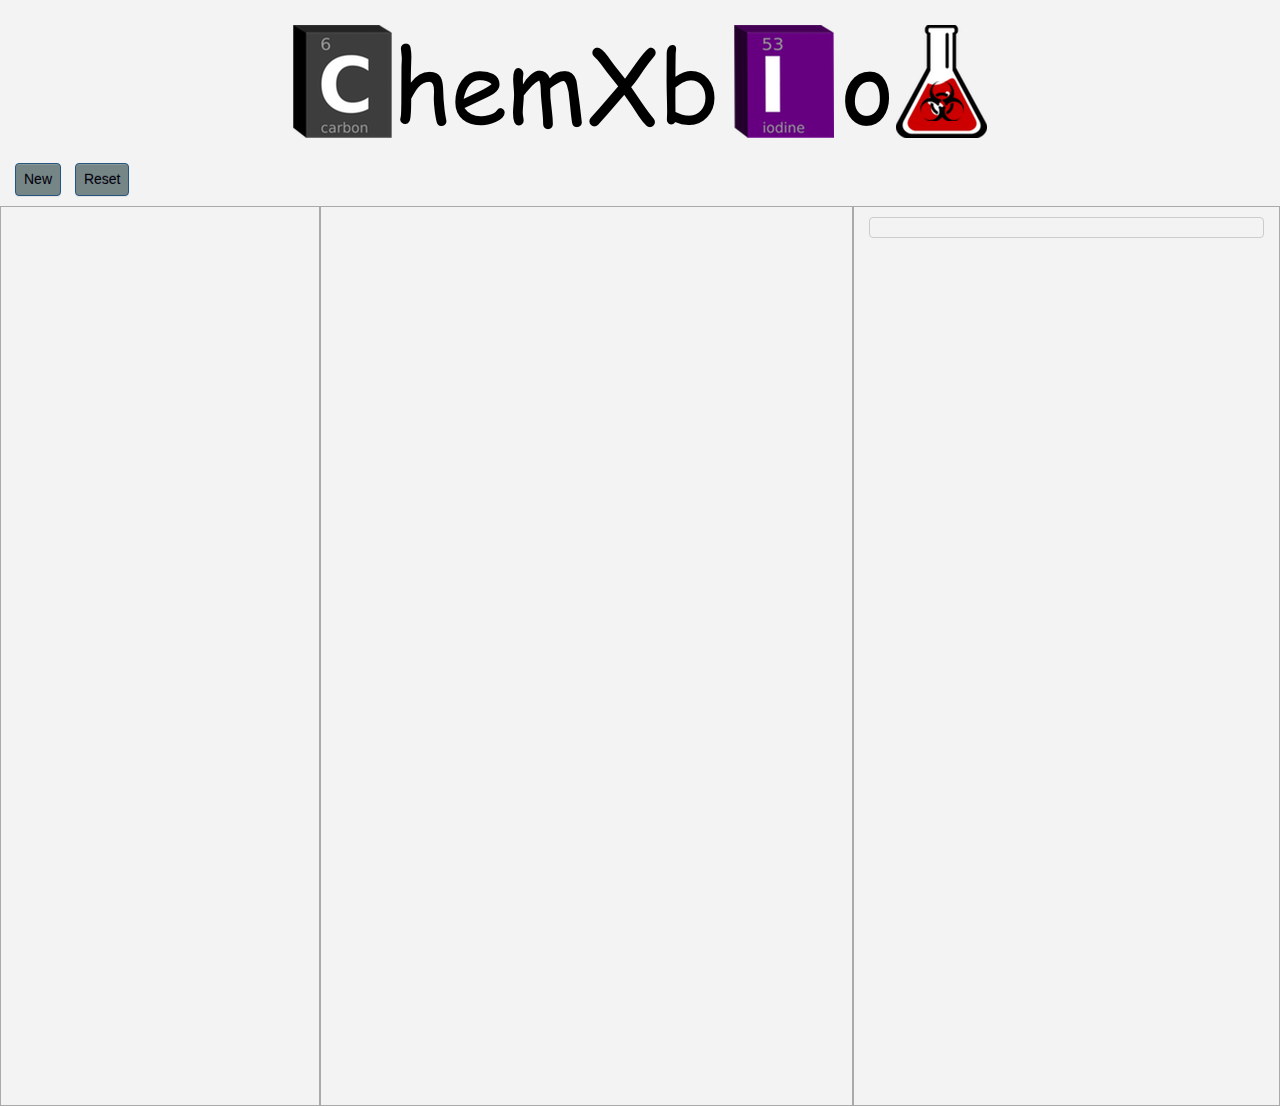
==== chemXbio.html @ 82f9c3e6 "fixed the showing of the operation menu without a vaild name entered for the experiment" ====
<!DOCTYPE html>
<html lang="en">
<head>
    <title>chemXbio</title>

    <meta charset="utf-8">
    <meta name="viewport" content="width=device-width, initial-scale=1">

    <!-- style sheets -->
    <link rel="stylesheet" type="text/css" href="css/styles.css">

    <script src="https://ajax.googleapis.com/ajax/libs/jquery/3.2.1/jquery.min.js"></script>

    <!-- chemXbio javascript files -->
    <script src="js/structure.js"></script>
    <script src="js/operationInput.js"></script>
    <script src="js/operationCreate.js"></script>
    <script src="js/helper.js"></script>
    <script src="js/jQuery.js"></script>

    <!-- hardcoded links to bootstrap -->
    <link rel="stylesheet" type="text/css" href="./bootstrap-3.3.7-dist/css/bootstrap.min.css">
    <link rel="stylesheet" type="text/css" href="./bootstrap-3.3.7-dist/css/bootstrap-theme.min.css">
    <script src ="./bootstrap-3.3.7-dist/js/bootstrap.min.js"></script>

    <!-- web links to bootstrap -->
    <!-- <script src="https://ajax.googleapis.com/ajax/libs/jquery/3.2.0/jquery.min.js"></script>
    <script src="https://maxcdn.bootstrapcdn.com/bootstrap/3.3.7/js/bootstrap.min.js"></script>
    <link rel="stylesheet" href="https://maxcdn.bootstrapcdn.com/bootstrap/3.3.7/css/bootstrap.min.css"> -->

</head>


<body>


<div class="container-fluid">

    <div class="row" id="title">
        <!-- <h1>chemXbio</h1> -->
        <img src="./images/chemXbioTitle.png" alt="chemXbio" style="width:694px;height:113px;" align="middle">
    </div>

    <div class="row">
        <div id="start" class="col-sm-12">
            <span id="newButton" style="display: inline">
                <button type="button" class="btn btn-primary" onclick="showhidetoggle('startExperiment');
                document.getElementById('whereToPrint').innerHTML = ''; ">New</button>
            </span>
            <button type="button" class="btn btn-primary" onclick="resetExperiment()">Reset</button>
            <span id="finishbutton" style="display: none">
            <button type="button" class="btn btn-primary" onclick="finish()">Finish</button>
            </span>
            <div id="substanceDisplay" class="col-sm-offset-3" style="background-color:#F3F3F3;">
                <!-- active substances populate here -->
            </div>
        </div>
    </div> <!-- end top bar -->


    <div class="row">

        <div id="col1" class="col-sm-3">

                <!-- begin start experiment form -->
                <div id='startExperiment' class="col-sm-offset-2" style="display: none">
                    <form id='startForm' onsubmit="return false">
                        <h3>Name Experiment</h3>
                        <div class="form-group">
                            <label for="experimentName">Name:</label>
                            <input type="text" id="experimentName" placeholder="Enter Name" value="">
                        </div>
                        <button type="button" class="btn btn-primary"
                                onclick="createExperiment(); update()">Start</button>
                    </form>
                </div>
                <!-- end of start experiment div -->

            <div id="operationsMenu" style="display: none">

                <h3 id="substanceHeading" onclick="toggle_visibility('substanceMenu')">Substance Menu</h3>
                <!-- <button type="button" class="btn btn-primary btn-lg btn-block" onclick="showhidetoggle('substanceMenu');
                        update()">Substance Menu</button> -->
                <div id="substanceMenu" class="opMenu" style="display: none">
                    <button type="button" class="btn btn-primary btn-block" onclick="toggle_form('substanceadd');
                            update()">Add Substances</button>
                    <button type="button" class="btn btn-primary btn-block" onclick="toggle_form('substanceremoval');
                            update()">Remove Substances</button>
                    <h4 id="substanceClose" onclick="toggle_visibility('substanceMenu'); hideDiv('substanceadd');
                        hideDiv('substanceremoval')">close</h4>
                </div>

                <h3 id="heatHeading" onclick="toggle_visibility('heatOperations')">Heat Operations</h3>
                <div id="heatOperations" class="opMenu" style="display: none">
                    <button type="button" class="btn btn-primary btn-block" onclick="toggle_form('heat_form');
                            operationInput('inputHeat')">Heat</button>
                    <button type="button" class="btn btn-primary btn-block" onclick="toggle_form('incubate_form');
                            operationInput('inputIncubate');">Incubate</button>
                    <h4 id="heatClose" onclick="toggle_visibility('heatOperations'); hideDiv('heat_form');
                        hideDiv('incubate_form')">close</h4>
                </div>


                <h3 id="mixHeading" onclick="toggle_visibility('mixOperations')">Mix Operations</h3>
                <div id="mixOperations" class="opMenu" style="display: none">
                    <button type="button" class="btn btn-primary btn-block" onclick="toggle_form('mixtureform');
                            mixInputCreate(); update();">Mix</button>
                    <h4 id="mixClose" onclick="toggle_visibility('mixOperations'); hideDiv('mixtureform')">close</h4>
                </div>

                <h3 id="outputHeading" onclick="toggle_visibility('outputOperations')">Output Operations</h3>
                <div id="outputOperations" class="opMenu" style="display: none">
                    <button type="button" class="btn btn-primary btn-block" onclick="toggle_form('save_form');
                            update()">Save</button>
                    <h4 id="outputClose" onclick="toggle_visibility('outputOperations');
                        hideDiv('save_form')">close</h4>
                </div>

                <h3 id="otherHeading" onclick="toggle_visibility('otherOperations')">Other Operations</h3>
                <div id="otherOperations" class="opMenu" style="display: none">
                    <button type="button" class="btn btn-primary btn-block" onclick="toggle_form('detect_form');
                            update()">Detect</button>
                    <button type="button" class="btn btn-primary btn-block" onclick="toggle_form('split_form');
                            update()">Split</button>
                    <button type="button" class="btn btn-primary btn-block" onclick="toggle_form('store_form');
                            update()">Store</button>
                    <h4 id="otherClose" onclick="toggle_visibility('otherOperations'); hideDiv('detect_form');
                        hideDiv('split_form'); hideDiv('store_form')">close</h4>
                </div>

                <!-- <button type="button" class="btn btn-primary btn-block" onclick="showhidetoggle('');
                        inputCreate()">Dissovle</button>
                <button type="button" class="btn btn-primary btn-block" onclick="showhidetoggle('');
                        inputCreate()">Invert</button>
                <button type="button" class="btn btn-primary btn-block" onclick="showhidetoggle('');
                        inputCreate()">Pipet</button>
                <button type="button" class="btn btn-primary btn-block" onclick="showhidetoggle('');
                        inputCreate()">Resuspend</button>
                <button type="button" class="btn btn-primary btn-block" onclick="showhidetoggle('');
                        inputCreate()">Tap</button>
                <button type="button" class="btn btn-primary btn-block" onclick="showhidetoggle('');
                        inputCreate()">Vortex</button> -->
            </div>
        </div> <!-- end col 1 -->


        <div id="col2" class="col-sm-5">

            <div id="forms">

                <!-- begin substanceadd form -->
                <div id='substanceadd' class="col-sm-offset-3 form" style="display: none">
                    <form id='subAddForm' onsubmit="return false">
                        <h3>Add Substance</h3>
                        <div class="form-group">
                            <label for="substanceName">Input:</label>
                            <input type="text" id="substanceName" placeholder="Enter substance">
                        </div>
                        <button type="button" class="btn btn-default col-sm-offset-1"
                                onclick="inputSubstance(document.getElementById('substanceName').value); addSub();
                                updateList();">Add</button>
                        <button type="button" class="btn btn-default col-sm-offset-1"
                                onclick="showhidetoggle('substanceadd')">Done</button>
                        <div id="substanceDisplay">
                            <!-- shows list of currently entered user substances -->
                        </div>
                    </form>
                </div>
                <!-- end substanceadd form -->

                <!-- begin substanceremoval form -->
                <div id="substanceremoval" class="col-sm-offset-3 form" style="display: none">
                    <form id="subRemoveForm" onsubmit="return false">
                        <h3>Remove Substance</h3><br>
                        <div class="form-group">
                        <label for="removesubstanceList">Select to Remove:</label>
                        <select id="removesubstanceList" class="substanceDrop">
                            <script>
                                substanceRemove();
                            </script>
                        </select>
                        </div>
                        <button type="button" class="btn btn-default col-sm-offset-1"
                                onclick="removeSubstance(); updateList(); toJson(experimentHolder);">Remove</button>
                        <button type="button" class="btn btn-default col-sm-offset-1"
                                onclick="toggle_form('substanceremoval'); showhidetoggle('substanceremoval')">Done</button>
                    </form>
                </div>
                <!-- end substanceremoval form -->

                <!-- Begin Detect Form -->
                <div id="detect_form" class="col-sm-offset-3 form" style="display: none">
                    <form id="detectForm" method="post">
                        <h3>Detect</h3>
                        <div class="form-group">
                            <label for="nameDetect">Name:</label>
                            <input type="text" id="nameDetect" value='' autofocus><br><br>

                            <label for="inputDetect">Select Inputs:</label>
                            <select id="inputDetect">
                                <!-- ADD Output INPUTS FOR SELECTION HERE -->
                                <script>
                                    //operationDetectInput();
                                    operationInput('inputDetect');
                                </script>
                            </select><br><br>

                            <label for="detectOutputName">Output Name:</label>
                            <input type="text" id="detectOutputName" value=''><br>

                            <label for="detectRepeat">Repeat:</label>
                            <select id="detectRepeat">
                                <option value="false">No</option>
                                <option value="true">Yes</option>
                            </select>

                            <label for="detectRepeatNum">for:</label>
                            <input type="text" id="detectRepeatNum">
                            <label for="detectRepeatNum"> times</label>
                        </div>

                        <button type="button" class="btn btn-default col-sm-offset-2"
                                onclick="createDetect()">Add</button>
                        <button type="button" class="btn btn-default col-sm-offset-1"
                                onclick="showhidetoggle('detect_form'); resetForm('detectForm')">Cancel</button>
                    </form>
                </div>
                <!-- End Detect Form -->

                <!-- Begin heat form -->
                <div id="heat_form" class="col-sm-offset-3 form" style="display: none">
                    <form id="heatForm">
                        <h3>Heat</h3>
                        <div class="form-group">
                            <label for="nameHeat">Name:</label>
                            <input type="text" id="nameHeat" autofocus><br><br>

                            <label for="inputHeat">Select Inputs:</label>
                            <select id="inputHeat">
                                <!-- ADD HEAT INPUTS FOR SELECTION HERE -->
                                <script>
                                    //operationHeatInput('inputHeat');
                                </script>
                            </select><br><br>

                            <label for="heatTemp">Enter Temp:</label>
                            <input type="text" id="heatTemp">
                            <select id="heatTempSign">
                                <script>
                                    formTemperature('heatTempSign');
                                </script>
                            </select><br>

                            <label for="heatTime">Enter Time:</label>
                            <input type="text" id="heatTime">
                            <select id="heatDuration">
                                <script>
                                    formTime('heatDuration');
                                </script>
                            </select><br>

                            <label for="heatRepeat">Repeat:</label>
                            <select id="heatRepeat">
                                <option value="false">No</option>
                                <option value="true">Yes</option>
                            </select>

                            <label for="heatRepeatNum">for:</label>
                            <input type="text" id="heatRepeatNum">
                            <label for="heatRepeatNum"> times</label>
                            <br><br>
                        </div>

                        <button type="button" class="btn btn-default col-sm-offset-2"
                                onclick="createHeat()">Add</button>
                        <button type="button" class="btn btn-default col-sm-offset-1"
                                onclick="showhidetoggle('heat_form'); resetForm('heatForm')">Cancel</button>
                    </form>
                </div>
                <!-- End heat form -->

                <!-- Begin heat form -->
                <div id="incubate_form" class="col-sm-offset-3 form" style="display: none">
                    <form id="incubateForm">
                        <h3>Incubate</h3>
                        <div class="form-group">
                            <label for="nameIncubate">Name:</label>
                            <input type="text" id="nameIncubate" autofocus><br><br>

                            <label for="inputIncubate">Select Inputs:</label>
                            <select id="inputIncubate">
                                <!-- ADD HEAT INPUTS FOR SELECTION HERE -->
                                <script>
                                    //operationHeatInput('inputIncubate');
                                </script>
                            </select><br><br>

                            <label for="incubateTemp">Enter Temp:</label>
                            <input type="text" id="incubateTemp">
                            <select id="incubateTempSign">
                                <script>
                                    formTemperature('incubateTempSign');
                                </script>
                            </select><br>

                            <label for="incubateTime">Enter Time:</label>
                            <input type="text" id="incubateTime">
                            <select id="incubateDuration">
                                <script>
                                    formTime('incubateDuration');
                                </script>
                            </select><br>

                            <label for="incubateRepeat">Repeat:</label>
                            <select id="incubateRepeat">
                                <option value="false">No</option>
                                <option value="true">Yes</option>
                            </select>

                            <label for="incubateRepeatNum">for:</label>
                            <input type="text" id="incubateRepeatNum">
                            <label for="incubateRepeatNum"> times</label>
                            <br><br>
                        </div>

                        <button type="button" class="btn btn-default col-sm-offset-2"
                                onclick="createIncubate()">Add</button>
                        <button type="button" class="btn btn-default col-sm-offset-1"
                                onclick="showhidetoggle('incubate_form'); resetForm('incubateForm')">Cancel</button>
                    </form>
                </div>
                <!-- End heat form -->

                <!-- begin mixture form -->
                <div id="mixtureform" class="col-sm-offset-3 form" style="display: none">
                    <form id="mixForm">
                        <h3>MIX</h3>
                        <div class="form-group">
                            <label for="mixName">Name:</label>
                            <input type="text" id="mixName" value='' autofocus><br><br>
                            <label for="mixInputAmount">How many inputs for mixture?</label>
                            <select id="mixInputAmount" onchange="mixInputCreate()">
                                <script>
                                    formInput();
                                </script>
                            </select><br><br>

                            <label for="mixInput">Enter Mixtures:</label>
                            <div id="mixInput" onchange="mixInputChange()">
                                <!-- container for dynamically making input fields -->
                            </div>

                            <label for="mixTemp">Enter Temp:</label>
                            <input type="text" id="mixTemp">
                            <select id="mixTempSign">
                                <script>
                                    formTemperature('mixTempSign');
                                </script>
                            </select><br>

                            <label for="mixTime">Enter Time:</label>
                            <input type="text" id="mixTime">
                            <select id="mixDuration">
                                <script>
                                    formTime('mixDuration');
                                </script>
                            </select><br>

                            <label for="mixOutputname">Output Name:</label>
                            <input type="text" id="mixOutputName" value=''><br>

                            <label for="mixRepeat">Repeat:</label>
                            <select id="mixRepeat">
                                <option value="false">No</option>
                                <option value="true">Yes</option>
                            </select>
                            <label for="mixRepeatNum">for:</label>
                            <input type="text" id="mixRepeatNum">
                            <label for="mixRepeatNum"> times</label>
                            <br>
                        </div>

                        <button type="button" class="btn btn-default col-sm-offset-2"
                                onclick="createMixture()">Add</button>
                        <button type="button" class="btn btn-default col-sm-offset-1"
                                onclick="showhidetoggle('mixtureform'); resetForm('mixForm')">Cancel</button>

                    </form>
                </div>
                <!-- end mixture form -->

                <!-- Begin Output Form -->
                <div id="save_form" class="col-sm-offset-3 form" style="display: none">
                    <form id="saveForm" method="post">
                        <h3>Save</h3>
                        <div class="form-group">
                            <label for="nameOutput">Name:</label>
                            <input type="text" id="nameSave" autofocus><br><br>
                            <label for="inputSave">Select Inputs:</label>
                            <select id="inputSave" onchange="test()">
                                <!-- ADD Output INPUTS FOR SELECTION HERE -->
                                <script>
                                    //operationOutputInput();
                                    operationInput('inputSave');
                                </script>
                            </select>
                        </div>

                        <button type="button" class="btn btn-default col-sm-offset-2"
                                onclick="createSave()">Add</button>
                        <button type="button" class="btn btn-default col-sm-offset-1"
                                onclick="showhidetoggle('save_form'); resetForm('saveForm')">Cancel</button>
                    </form>
                </div>
                <!-- End Output Form -->

                <!-- Begin Split Form -->
                <div id="split_form" class="col-sm-offset-3 form" style="display: none">
                    <form id="splitForm">
                        <h3>Split</h3>
                        <div class="form-group">
                            <label for="nameSplit">Name:</label>
                            <input type="text" id="nameSplit" value='' autofocus><br><br>

                            <label for="inputSplit">Select Input:</label>
                            <select id="inputSplit">
                                <!-- ADD Split INPUTS FOR SELECTION HERE -->
                                <script>
                                    //operationSplitInput();
                                    operationInput('inputSplit');
                                </script>
                            </select><br><br>

                            <label for="splitTime">Enter Time:</label>
                            <input type="text" id="splitTime">
                            <select id="splitDuration">
                                <script>
                                    formTime('splitDuration');
                                </script>
                            </select><br><br>

                            <label for="splitAmount">How many outputs for split?</label>
                            <select id="splitAmount" onchange="splitOutputCreate()">
                                <script>
                                    formSplit();
                                </script>
                            </select><br><br>

                            <label for="splitInput">Enter Outputs:</label><br>
                            <div id="splitInput">
                                <!-- container for dynamically making input fields -->
                            </div><br>

                            <label for="splitRepeat">Repeat:</label>
                            <select id="splitRepeat">
                                <option value="false">No</option>
                                <option value="true">Yes</option>
                            </select>

                            <label for="splitRepeatNum">for:</label>
                            <input type="text" id="splitRepeatNum">
                            <label for="splitRepeatNum"> times</label><br><br>
                        </div>

                        <button type="button" class="btn btn-default col-sm-offset-2"
                                onclick="createSplit()">Add</button>
                        <button type="button" class="btn btn-default col-sm-offset-1"
                                onclick="showhidetoggle('split_form'); resetForm('splitForm')">Cancel</button>
                    </form>
                </div>
                <!-- End Split Form -->

                <!-- Begin Store Form -->
                <div id="store_form" class="col-sm-offset-3 form" style="display: none">
                    <form id="storeForm" method="post">
                        <div class="form-group">
                            <h3>Store</h3>
                            <label for="nameStore">Name:</label>
                            <input type="text" id="nameStore" autofocus><br><br>
                            <label for="inputStore">Select Inputs:</label>
                            <select id="inputStore">
                                <!-- ADD HEAT INPUTS FOR SELECTION HERE -->
                                <script>
                                    //operationStoreInput();
                                    operationInput('inputStore');
                                </script>
                            </select><br><br>
                            <label for="storeTemp">Enter Temp:</label>
                            <input type="text" id="storeTemp">
                            <select id="storeTempSign">
                                <script>
                                    formTemperature('storeTempSign');
                                </script>
                            </select><br>
                            <label for="storeTime">Enter Time:</label>
                            <input type="text" id="storeTime">
                            <select id="storeDuration">
                                <script>
                                    formTime('storeDuration');
                                </script>
                            </select><br><br>
                        </div>

                        <button type="button" class="btn btn-default col-sm-offset-2"
                                onclick="createStore()">Add</button>
                        <button type="button" class="btn btn-default col-sm-offset-1"
                                onclick="showhidetoggle('store_form'); resetForm('storeForm')">Cancel</button>
                    </form>
                </div>
                <!-- End Store Form -->

            </div>
        </div> <!-- end col 2 -->


        <div id="col3" class="col-sm-4">

            <pre id="whereToPrint"></pre>

        </div> <!-- end col 3 -->

    </div> <!-- end class row -->
</div>

</body>
</html>
---- css/styles.css ----
/*
* === Start Page Style ===
*/

body {
    background-color: #F3F3F3;
    overflow-y:scroll;
    overflow-x: hidden;
}

#container-fluid {
    margin: 0;
    padding-top: 0;
    overflow:scroll;
}

#title {
    background-color: #F3F3F3;
    padding-top: 25px;
    padding-bottom: 25px;
}

img {
    display: block;
    margin: 0 auto;
}

.mainButton {
    background: green !important;
    color: #04030F;
    margin-bottom: 10px;
}

#title h1 {
    margin: 0;
    padding: 0;
    text-align: center;
    font-size: 450%;
    color: #04030F;
    background-color: #F3F3F3;
}

#start {
    background-color: #F3F3F3;
}

#start button {
    margin-top: 0;
    margin-right: 10px;
    margin-bottom: 10px;
    background: #768687;
    color: #04030F;
    line-height: 15px;
    padding: 8px;
}
/*
* === End Page Style ===
*/



/*
* — Start Columns Style —
*/

#operationsMenu {
    padding: 9.5px;
    margin: 10px 0 10px;
    border: 1px solid #ccc;
    border-radius: 4px;
    background-color: transparent;
}

#operationsMenu h3 {
    padding: 9.5px;
    margin: 10px 0 10px;
    text-align: center;
}

#col1 {
    height : 100vh;
    border: solid thin darkgrey;
    overflow:scroll;
    background-color: #F3F3F3;
}

#col1 h3 {
    color: #04030F;
}

#col1 button {
    background: #768687;
    color: #04030F;
    margin-bottom: 10px;
}

#col2 {
    height : 100vh;
    border: solid thin darkgrey;
    overflow: scroll;
    background-color: #F3F3F3;
}

#col3 {
    height : 100vh;
    border: solid thin darkgrey;
    overflow: scroll;
    background-color: #F3F3F3;
}

#whereToPrint {
    display: block;
    font-family: monospace;
    padding: 9.5px;
    margin: 10px 0 10px;
    font-size: 14px;
    line-height: 1.42857143;
    color: #333;
    white-space: pre-wrap;
    word-break: normal;
    word-wrap: break-word;
    background-color: transparent;
    border: 1px solid #ccc;
    border-radius: 4px;

}
/*
* — End Columns Style —
*/



/*
* — Start Scrollbar Style —
*/

#col1::-webkit-scrollbar, #col2::-webkit-scrollbar, #col3::-webkit-scrollbar {
    width: 0;
}

#col1::-webkit-scrollbar-track, #col2::-webkit-scrollbar-track. #col3::-webkit-scrollbar-track {
    -webkit-box-shadow: inset 0 0 6px #F3F3F3;
}

#col1::-webkit-scrollbar-thumb, #col2::-webkit-scrollbar-thumb, #col3::-webkit-scrollbar-thumb {
    background-color: darkgrey;
    outline: 1px solid slategrey;
}
/*
* — End Scrollbar Style —
*/



/*
* — Start Form Style —
*/

#substanceadd, #substanceremoval, #save_form {
    padding: 25px;
    margin: 25px 100px;
    border: 1px solid #ccc;
}

#heat_form, #incubate_form, #mixtureform, #split_form, #store_form {
    padding: 30px;
    margin: 25px 50px;
    border: 1px solid #ccc;
}

.substanceDrop {
    width: 85px;
    background-color: lightblue;
}

input[type=text].volumeInput {
    width: 30px;
}

input[type=text] {
    /*width: 80px;*/
    padding: 1px 2px;
    margin: 8px 0;
    box-sizing: border-box;
    border: 3px solid #ccc;
    -webkit-transition: 0.5s;
    transition: 0.5s;
    outline: none;
}

input[type=text]:focus {
    border: 3px solid #555;
    background-color: lightblue;
}

select {
    width: 75px;
    padding: 16px 20px;
    border: none;
    border-radius: 4px;
    background-color: #73C2BE;
    text-align: center;
}

#timeDuration {
    width: 70px;
}
/*
* — End Form Style —
*/
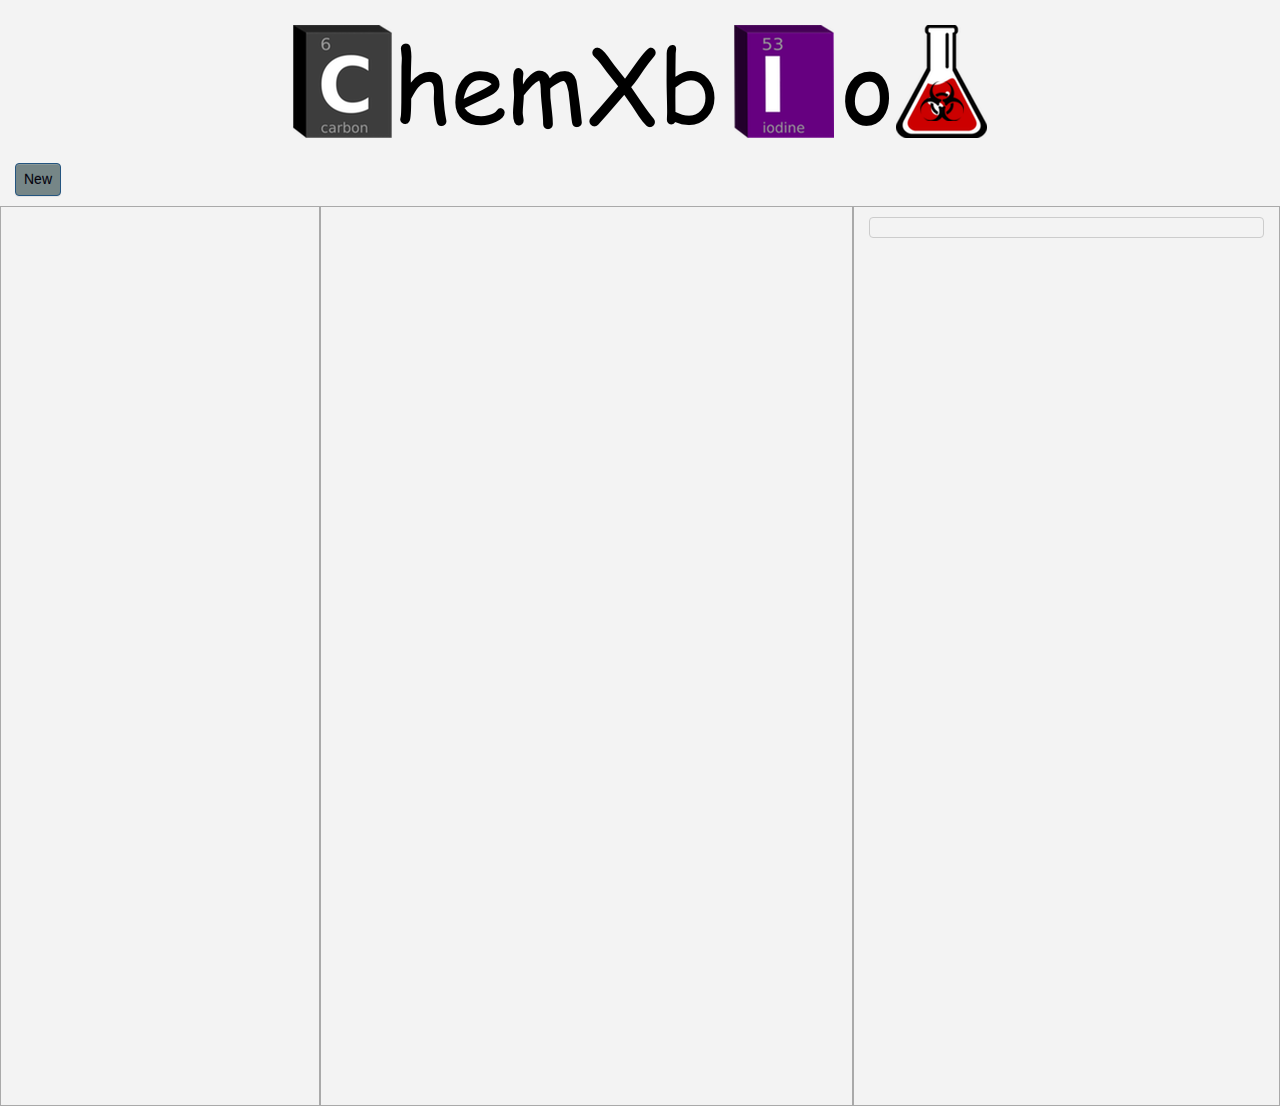
==== commit 805394b4: "moved reset button to not display until after experiment was started" ====
--- a/chemXbio.html
+++ b/chemXbio.html
@@ -47,9 +47,9 @@
                 <button type="button" class="btn btn-primary" onclick="showhidetoggle('startExperiment');
                 document.getElementById('whereToPrint').innerHTML = ''; ">New</button>
             </span>
-            <button type="button" class="btn btn-primary" onclick="resetExperiment()">Reset</button>
             <span id="finishbutton" style="display: none">
-            <button type="button" class="btn btn-primary" onclick="finish()">Finish</button>
+                <button type="button" class="btn btn-primary" onclick="resetExperiment()">Reset</button>
+                <button type="button" class="btn btn-primary" onclick="finish()">Finish</button>
             </span>
             <div id="substanceDisplay" class="col-sm-offset-3" style="background-color:#F3F3F3;">
                 <!-- active substances populate here -->
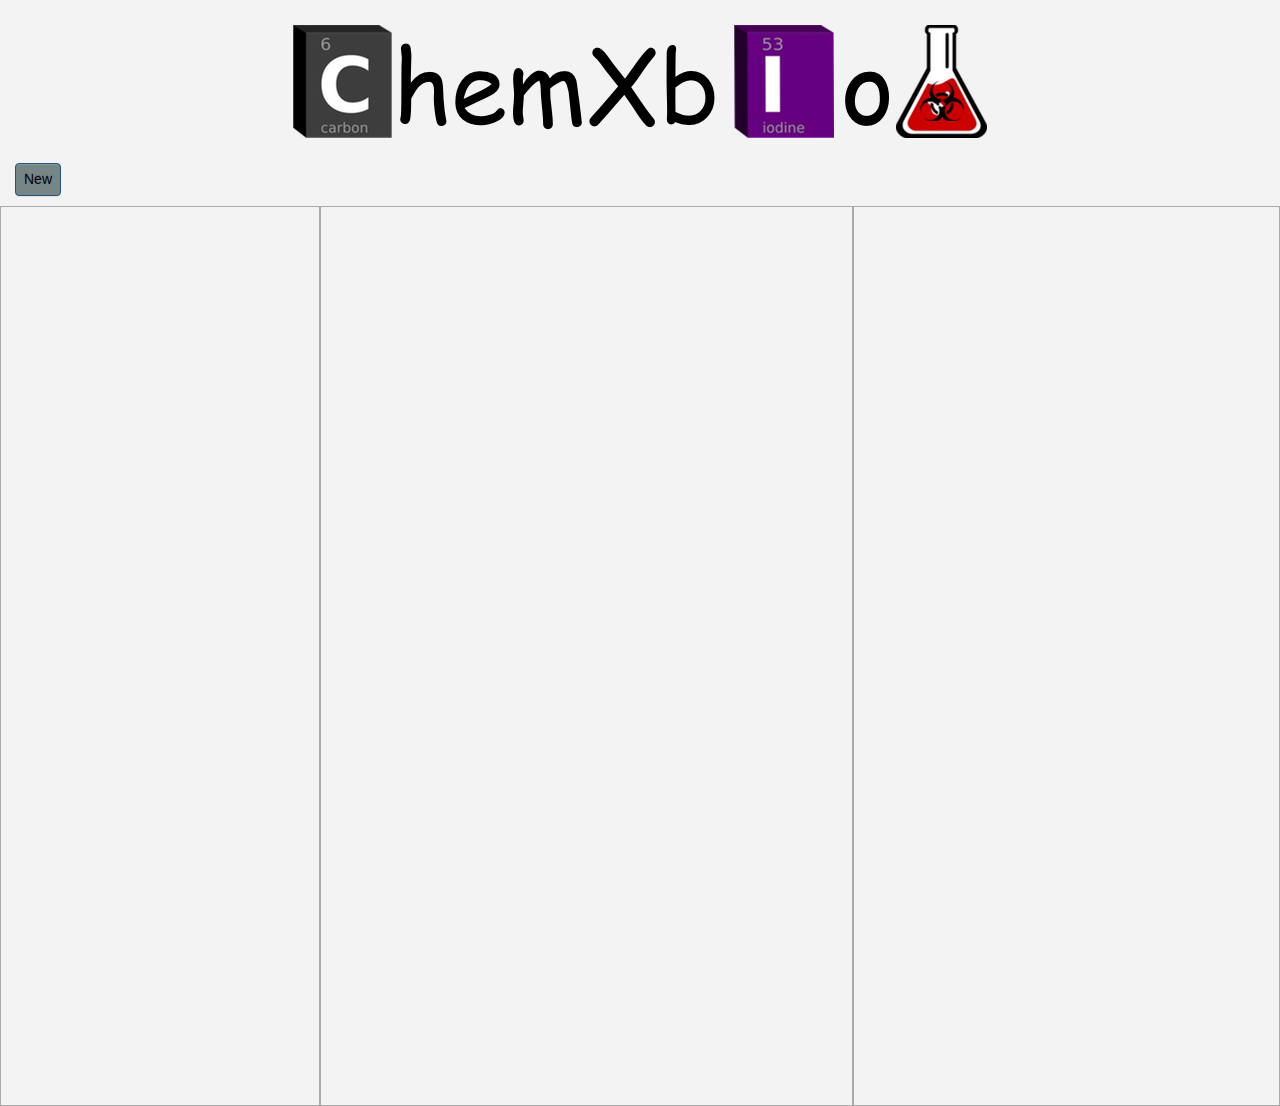
==== commit 062a57e8: "added local copy of jquery for offline testing" ====
--- a/chemXbio.html
+++ b/chemXbio.html
@@ -8,6 +8,9 @@
 
     <!-- style sheets -->
     <link rel="stylesheet" type="text/css" href="css/styles.css">
+
+    <!-- local copy of jquery for testing offline -->
+    <script type="text/javascript" src="js/jquery-3.2.1.min.js"></script>
 
     <script src="https://ajax.googleapis.com/ajax/libs/jquery/3.2.1/jquery.min.js"></script>
 
@@ -44,7 +47,7 @@
     <div class="row">
         <div id="start" class="col-sm-12">
             <span id="newButton" style="display: inline">
-                <button type="button" class="btn btn-primary" onclick="showhidetoggle('startExperiment');
+                <button type="button" class="btn btn-primary" onclick="$('#startExperiment').slideDown(1000);
                 document.getElementById('whereToPrint').innerHTML = ''; ">New</button>
             </span>
             <span id="finishbutton" style="display: none">
--- a/css/styles.css
+++ b/css/styles.css
@@ -120,9 +120,8 @@
     word-break: normal;
     word-wrap: break-word;
     background-color: transparent;
-    border: 1px solid #ccc;
+    border: 0px solid #ccc;
     border-radius: 4px;
-
 }
 /*
 * — End Columns Style —
